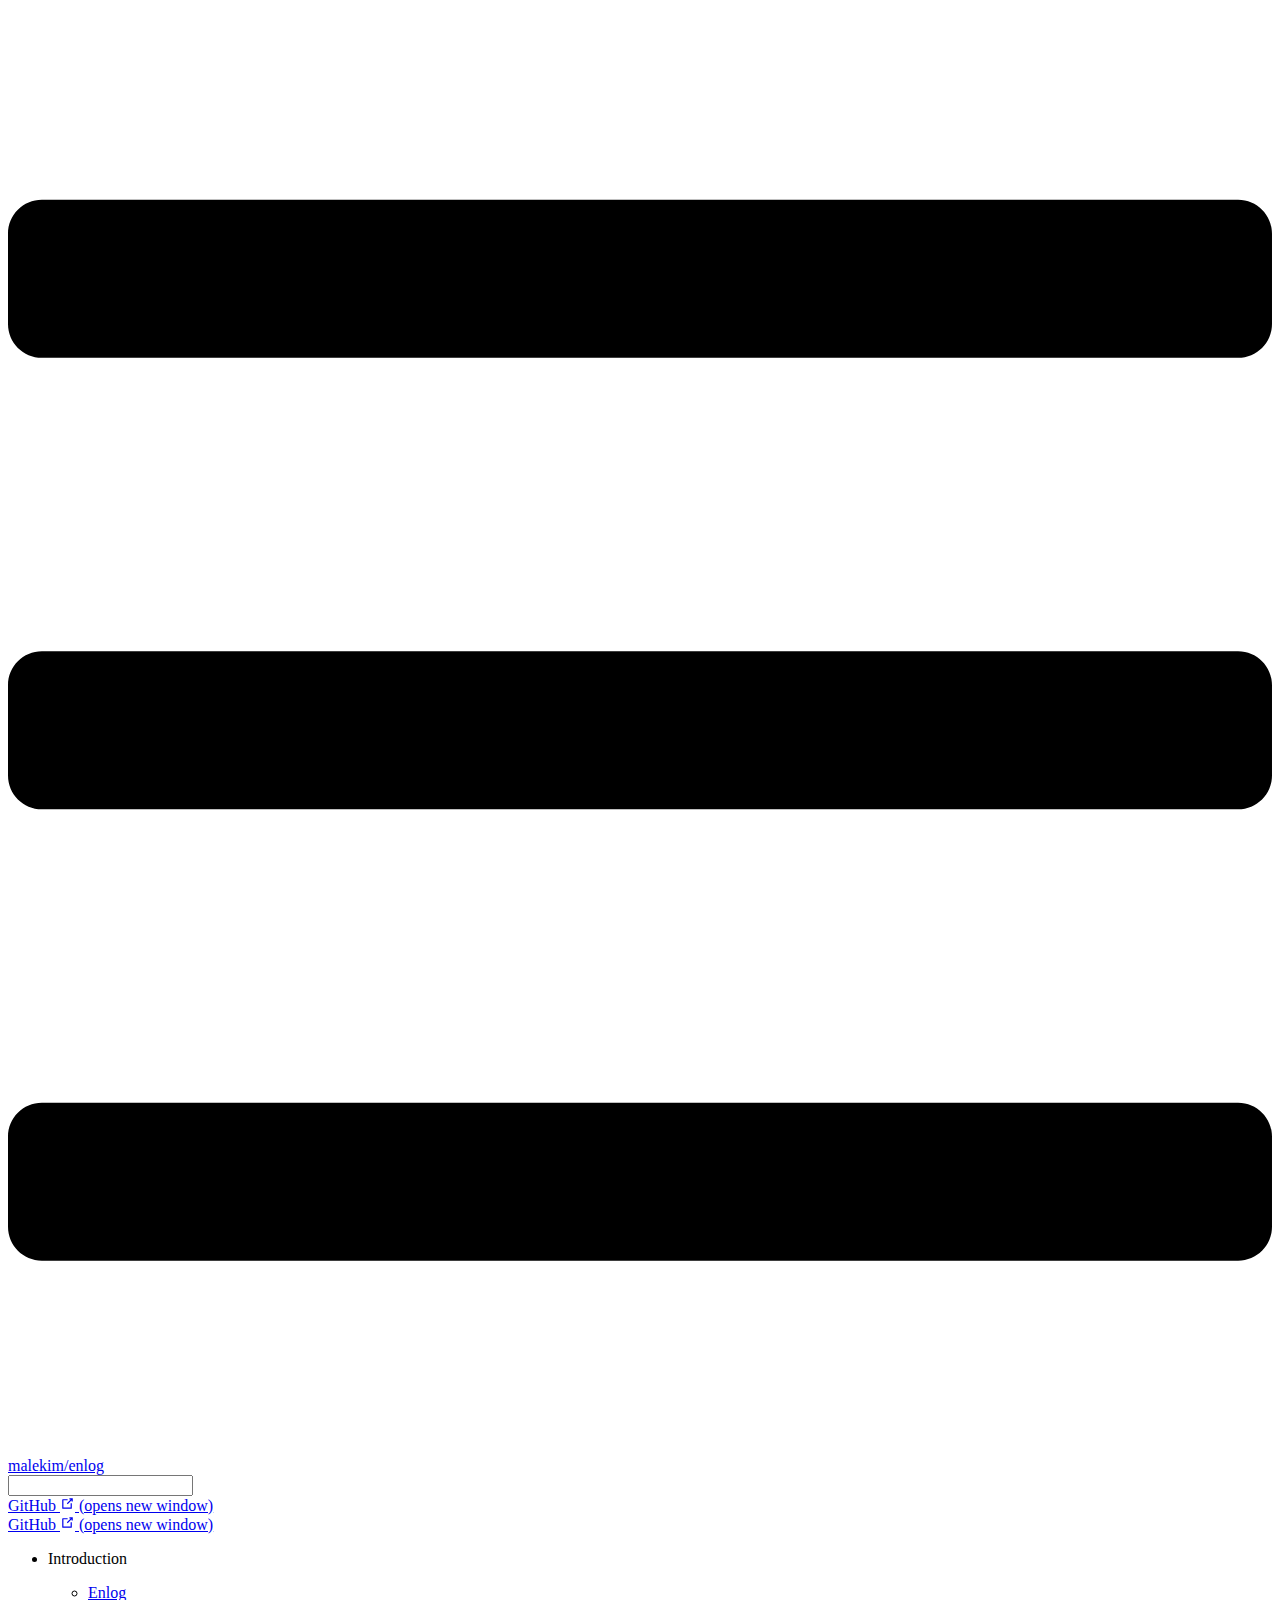
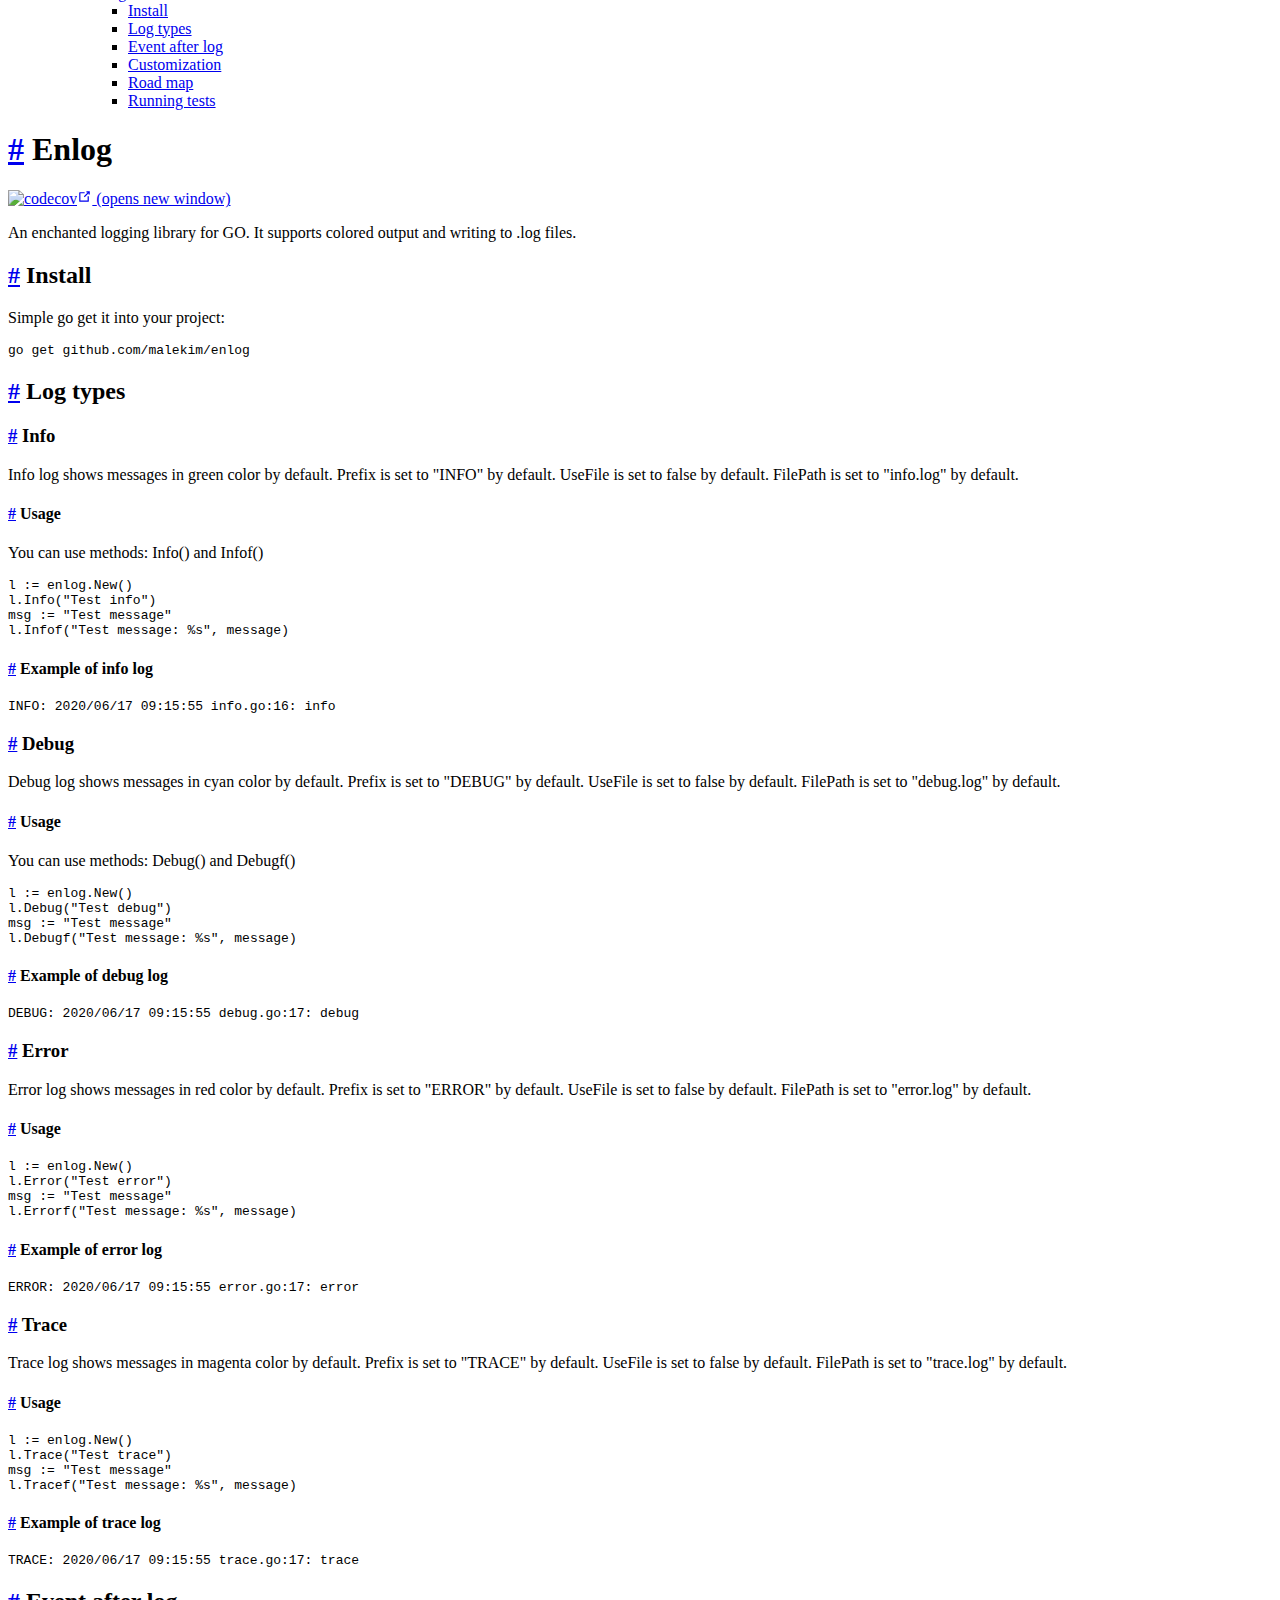
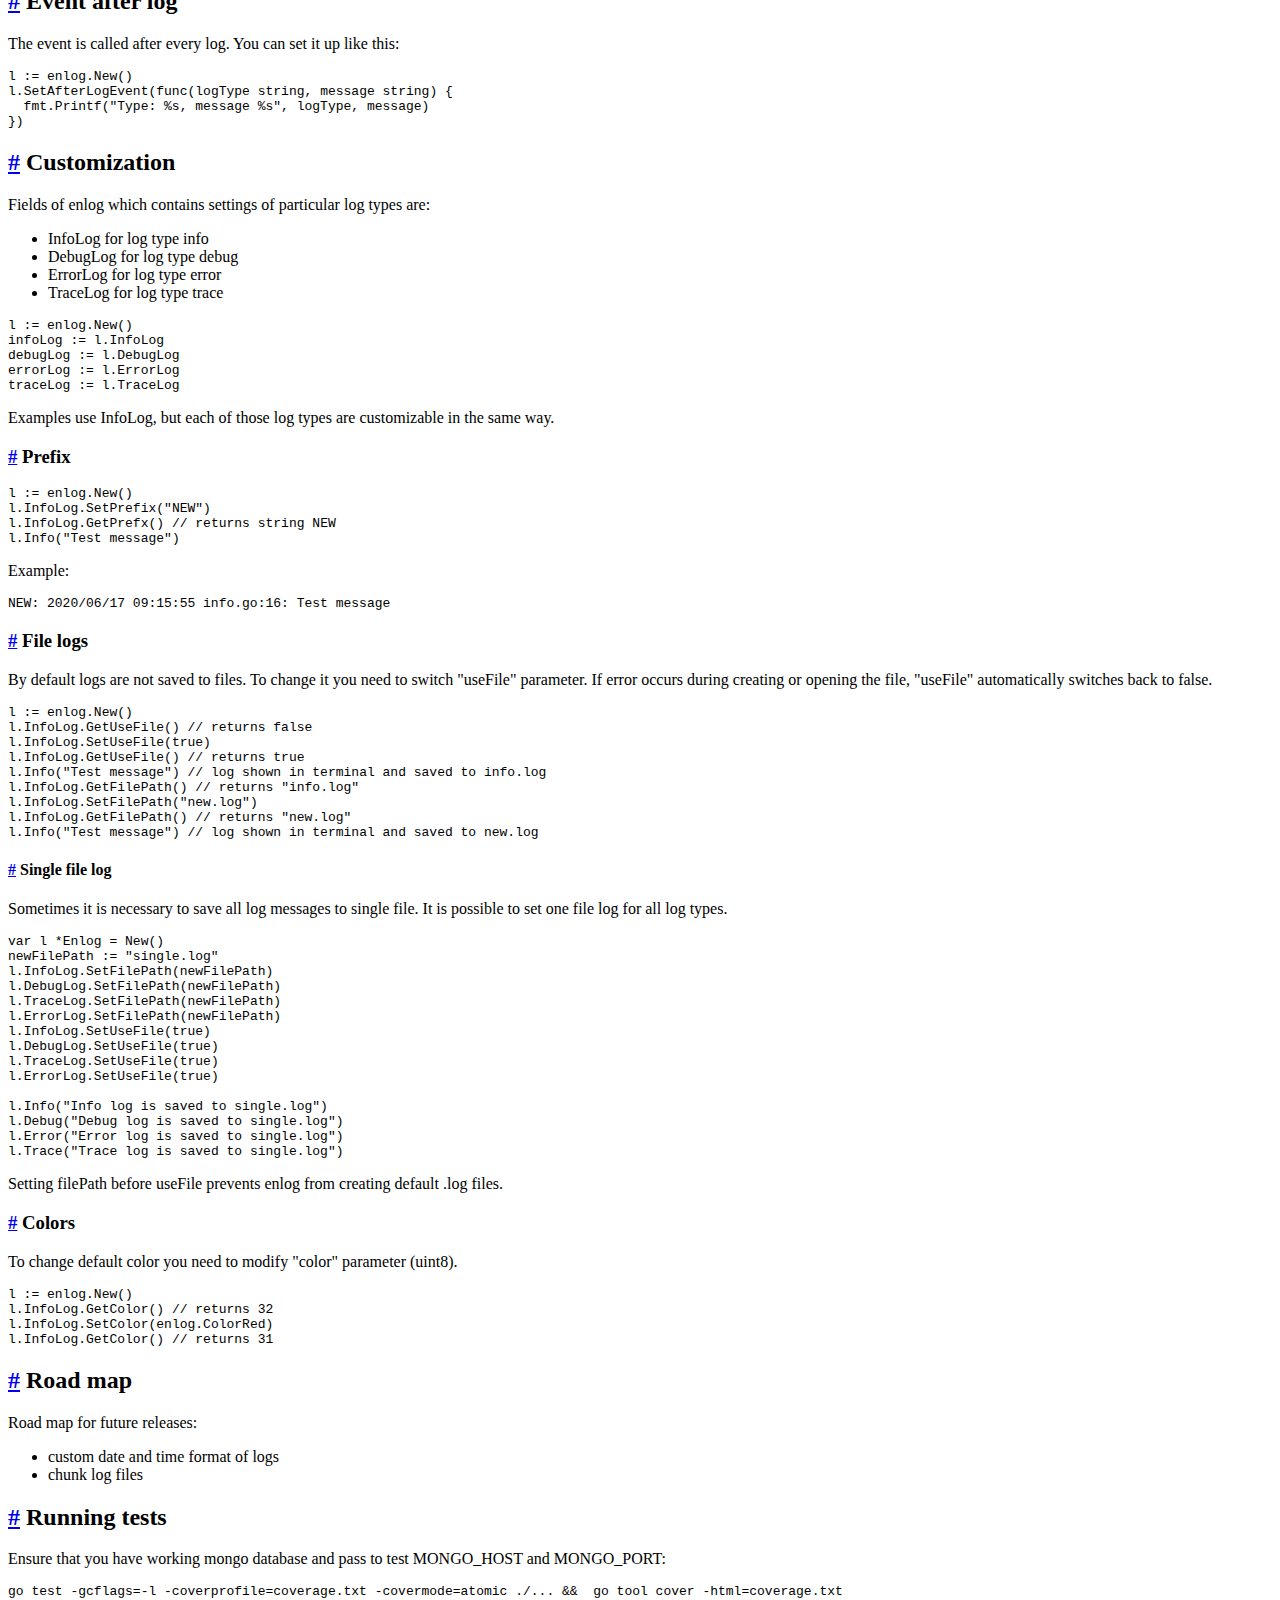
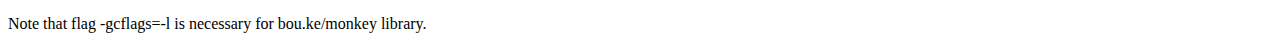
==== index.html @ 486f9d99 "deploy: 8c88e9ad9fadecf6c1f9eef48bc8d0f71ad5332e" ====
<!DOCTYPE html>
<html lang="en-US">
  <head>
    <meta charset="utf-8">
    <meta name="viewport" content="width=device-width,initial-scale=1">
    <title>Enlog | malekim/enlog</title>
    <meta name="generator" content="VuePress 1.8.2">
    
    <meta name="description" content="An enchanted logging library for GO. It supports colored output and writing to .log files.">
    
    <link rel="preload" href="/enlog/assets/css/0.styles.a85137ef.css" as="style"><link rel="preload" href="/enlog/assets/js/app.14357f81.js" as="script"><link rel="preload" href="/enlog/assets/js/2.e1b200a9.js" as="script"><link rel="preload" href="/enlog/assets/js/7.cc25ee66.js" as="script"><link rel="prefetch" href="/enlog/assets/js/3.6f04835d.js"><link rel="prefetch" href="/enlog/assets/js/4.e05c873c.js"><link rel="prefetch" href="/enlog/assets/js/5.f3e6ed41.js"><link rel="prefetch" href="/enlog/assets/js/6.498ab014.js">
    <link rel="stylesheet" href="/enlog/assets/css/0.styles.a85137ef.css">
  </head>
  <body>
    <div id="app" data-server-rendered="true"><div class="theme-container"><header class="navbar"><div class="sidebar-button"><svg xmlns="http://www.w3.org/2000/svg" aria-hidden="true" role="img" viewBox="0 0 448 512" class="icon"><path fill="currentColor" d="M436 124H12c-6.627 0-12-5.373-12-12V80c0-6.627 5.373-12 12-12h424c6.627 0 12 5.373 12 12v32c0 6.627-5.373 12-12 12zm0 160H12c-6.627 0-12-5.373-12-12v-32c0-6.627 5.373-12 12-12h424c6.627 0 12 5.373 12 12v32c0 6.627-5.373 12-12 12zm0 160H12c-6.627 0-12-5.373-12-12v-32c0-6.627 5.373-12 12-12h424c6.627 0 12 5.373 12 12v32c0 6.627-5.373 12-12 12z"></path></svg></div> <a href="/enlog/" aria-current="page" class="home-link router-link-exact-active router-link-active"><!----> <span class="site-name">malekim/enlog</span></a> <div class="links"><div class="search-box"><input aria-label="Search" autocomplete="off" spellcheck="false" value=""> <!----></div> <nav class="nav-links can-hide"> <a href="https://github.com/malekim/enlog" target="_blank" rel="noopener noreferrer" class="repo-link">
    GitHub
    <span><svg xmlns="http://www.w3.org/2000/svg" aria-hidden="true" focusable="false" x="0px" y="0px" viewBox="0 0 100 100" width="15" height="15" class="icon outbound"><path fill="currentColor" d="M18.8,85.1h56l0,0c2.2,0,4-1.8,4-4v-32h-8v28h-48v-48h28v-8h-32l0,0c-2.2,0-4,1.8-4,4v56C14.8,83.3,16.6,85.1,18.8,85.1z"></path> <polygon fill="currentColor" points="45.7,48.7 51.3,54.3 77.2,28.5 77.2,37.2 85.2,37.2 85.2,14.9 62.8,14.9 62.8,22.9 71.5,22.9"></polygon></svg> <span class="sr-only">(opens new window)</span></span></a></nav></div></header> <div class="sidebar-mask"></div> <aside class="sidebar"><nav class="nav-links"> <a href="https://github.com/malekim/enlog" target="_blank" rel="noopener noreferrer" class="repo-link">
    GitHub
    <span><svg xmlns="http://www.w3.org/2000/svg" aria-hidden="true" focusable="false" x="0px" y="0px" viewBox="0 0 100 100" width="15" height="15" class="icon outbound"><path fill="currentColor" d="M18.8,85.1h56l0,0c2.2,0,4-1.8,4-4v-32h-8v28h-48v-48h28v-8h-32l0,0c-2.2,0-4,1.8-4,4v56C14.8,83.3,16.6,85.1,18.8,85.1z"></path> <polygon fill="currentColor" points="45.7,48.7 51.3,54.3 77.2,28.5 77.2,37.2 85.2,37.2 85.2,14.9 62.8,14.9 62.8,22.9 71.5,22.9"></polygon></svg> <span class="sr-only">(opens new window)</span></span></a></nav>  <ul class="sidebar-links"><li><section class="sidebar-group depth-0"><p class="sidebar-heading open"><span>Introduction</span> <!----></p> <ul class="sidebar-links sidebar-group-items"><li><a href="/enlog/" aria-current="page" class="active sidebar-link">Enlog</a><ul class="sidebar-sub-headers"><li class="sidebar-sub-header"><a href="/enlog/#install" class="sidebar-link">Install</a></li><li class="sidebar-sub-header"><a href="/enlog/#log-types" class="sidebar-link">Log types</a></li><li class="sidebar-sub-header"><a href="/enlog/#event-after-log" class="sidebar-link">Event after log</a></li><li class="sidebar-sub-header"><a href="/enlog/#customization" class="sidebar-link">Customization</a></li><li class="sidebar-sub-header"><a href="/enlog/#road-map" class="sidebar-link">Road map</a></li><li class="sidebar-sub-header"><a href="/enlog/#running-tests" class="sidebar-link">Running tests</a></li></ul></li></ul></section></li></ul> </aside> <main class="page"> <div class="theme-default-content content__default"><h1 id="enlog"><a href="#enlog" class="header-anchor">#</a> Enlog</h1> <p><a href="https://codecov.io/gh/malekim/enlog" target="_blank" rel="noopener noreferrer"><img src="https://codecov.io/gh/malekim/enlog/branch/master/graph/badge.svg" alt="codecov"><span><svg xmlns="http://www.w3.org/2000/svg" aria-hidden="true" focusable="false" x="0px" y="0px" viewBox="0 0 100 100" width="15" height="15" class="icon outbound"><path fill="currentColor" d="M18.8,85.1h56l0,0c2.2,0,4-1.8,4-4v-32h-8v28h-48v-48h28v-8h-32l0,0c-2.2,0-4,1.8-4,4v56C14.8,83.3,16.6,85.1,18.8,85.1z"></path> <polygon fill="currentColor" points="45.7,48.7 51.3,54.3 77.2,28.5 77.2,37.2 85.2,37.2 85.2,14.9 62.8,14.9 62.8,22.9 71.5,22.9"></polygon></svg> <span class="sr-only">(opens new window)</span></span></a></p> <p>An enchanted logging library for GO. It supports colored output and writing to .log files.</p> <h2 id="install"><a href="#install" class="header-anchor">#</a> Install</h2> <p>Simple go get it into your project:</p> <div class="language-bash extra-class"><pre class="language-bash"><code>go get github.com/malekim/enlog
</code></pre></div><h2 id="log-types"><a href="#log-types" class="header-anchor">#</a> Log types</h2> <h3 id="info"><a href="#info" class="header-anchor">#</a> Info</h3> <p>Info log shows messages in green color by default.
Prefix is set to &quot;INFO&quot; by default.
UseFile is set to false by default.
FilePath is set to &quot;info.log&quot; by default.</p> <h4 id="usage"><a href="#usage" class="header-anchor">#</a> Usage</h4> <p>You can use methods: Info() and Infof()</p> <div class="language-go extra-class"><pre class="language-go"><code>l <span class="token operator">:=</span> enlog<span class="token punctuation">.</span><span class="token function">New</span><span class="token punctuation">(</span><span class="token punctuation">)</span>
l<span class="token punctuation">.</span><span class="token function">Info</span><span class="token punctuation">(</span><span class="token string">&quot;Test info&quot;</span><span class="token punctuation">)</span>
msg <span class="token operator">:=</span> <span class="token string">&quot;Test message&quot;</span>
l<span class="token punctuation">.</span><span class="token function">Infof</span><span class="token punctuation">(</span><span class="token string">&quot;Test message: %s&quot;</span><span class="token punctuation">,</span> message<span class="token punctuation">)</span>
</code></pre></div><h4 id="example-of-info-log"><a href="#example-of-info-log" class="header-anchor">#</a> Example of info log</h4> <div class="language-bash extra-class"><pre class="language-bash"><code>INFO: <span class="token number">2020</span>/06/17 09:15:55 info.go:16: info
</code></pre></div><h3 id="debug"><a href="#debug" class="header-anchor">#</a> Debug</h3> <p>Debug log shows messages in cyan color by default.
Prefix is set to &quot;DEBUG&quot; by default.
UseFile is set to false by default.
FilePath is set to &quot;debug.log&quot; by default.</p> <h4 id="usage-2"><a href="#usage-2" class="header-anchor">#</a> Usage</h4> <p>You can use methods: Debug() and Debugf()</p> <div class="language-go extra-class"><pre class="language-go"><code>l <span class="token operator">:=</span> enlog<span class="token punctuation">.</span><span class="token function">New</span><span class="token punctuation">(</span><span class="token punctuation">)</span>
l<span class="token punctuation">.</span><span class="token function">Debug</span><span class="token punctuation">(</span><span class="token string">&quot;Test debug&quot;</span><span class="token punctuation">)</span>
msg <span class="token operator">:=</span> <span class="token string">&quot;Test message&quot;</span>
l<span class="token punctuation">.</span><span class="token function">Debugf</span><span class="token punctuation">(</span><span class="token string">&quot;Test message: %s&quot;</span><span class="token punctuation">,</span> message<span class="token punctuation">)</span>
</code></pre></div><h4 id="example-of-debug-log"><a href="#example-of-debug-log" class="header-anchor">#</a> Example of debug log</h4> <div class="language-bash extra-class"><pre class="language-bash"><code>DEBUG: <span class="token number">2020</span>/06/17 09:15:55 debug.go:17: debug
</code></pre></div><h3 id="error"><a href="#error" class="header-anchor">#</a> Error</h3> <p>Error log shows messages in red color by default.
Prefix is set to &quot;ERROR&quot; by default.
UseFile is set to false by default.
FilePath is set to &quot;error.log&quot; by default.</p> <h4 id="usage-3"><a href="#usage-3" class="header-anchor">#</a> Usage</h4> <div class="language-go extra-class"><pre class="language-go"><code>l <span class="token operator">:=</span> enlog<span class="token punctuation">.</span><span class="token function">New</span><span class="token punctuation">(</span><span class="token punctuation">)</span>
l<span class="token punctuation">.</span><span class="token function">Error</span><span class="token punctuation">(</span><span class="token string">&quot;Test error&quot;</span><span class="token punctuation">)</span>
msg <span class="token operator">:=</span> <span class="token string">&quot;Test message&quot;</span>
l<span class="token punctuation">.</span><span class="token function">Errorf</span><span class="token punctuation">(</span><span class="token string">&quot;Test message: %s&quot;</span><span class="token punctuation">,</span> message<span class="token punctuation">)</span>
</code></pre></div><h4 id="example-of-error-log"><a href="#example-of-error-log" class="header-anchor">#</a> Example of error log</h4> <div class="language-bash extra-class"><pre class="language-bash"><code>ERROR: <span class="token number">2020</span>/06/17 09:15:55 error.go:17: error
</code></pre></div><h3 id="trace"><a href="#trace" class="header-anchor">#</a> Trace</h3> <p>Trace log shows messages in magenta color by default.
Prefix is set to &quot;TRACE&quot; by default.
UseFile is set to false by default.
FilePath is set to &quot;trace.log&quot; by default.</p> <h4 id="usage-4"><a href="#usage-4" class="header-anchor">#</a> Usage</h4> <div class="language-go extra-class"><pre class="language-go"><code>l <span class="token operator">:=</span> enlog<span class="token punctuation">.</span><span class="token function">New</span><span class="token punctuation">(</span><span class="token punctuation">)</span>
l<span class="token punctuation">.</span><span class="token function">Trace</span><span class="token punctuation">(</span><span class="token string">&quot;Test trace&quot;</span><span class="token punctuation">)</span>
msg <span class="token operator">:=</span> <span class="token string">&quot;Test message&quot;</span>
l<span class="token punctuation">.</span><span class="token function">Tracef</span><span class="token punctuation">(</span><span class="token string">&quot;Test message: %s&quot;</span><span class="token punctuation">,</span> message<span class="token punctuation">)</span>
</code></pre></div><h4 id="example-of-trace-log"><a href="#example-of-trace-log" class="header-anchor">#</a> Example of trace log</h4> <div class="language-bash extra-class"><pre class="language-bash"><code>TRACE: <span class="token number">2020</span>/06/17 09:15:55 trace.go:17: trace
</code></pre></div><h2 id="event-after-log"><a href="#event-after-log" class="header-anchor">#</a> Event after log</h2> <p>The event is called after every log. You can set it up like this:</p> <div class="language-go extra-class"><pre class="language-go"><code>l <span class="token operator">:=</span> enlog<span class="token punctuation">.</span><span class="token function">New</span><span class="token punctuation">(</span><span class="token punctuation">)</span>
l<span class="token punctuation">.</span><span class="token function">SetAfterLogEvent</span><span class="token punctuation">(</span><span class="token keyword">func</span><span class="token punctuation">(</span>logType <span class="token builtin">string</span><span class="token punctuation">,</span> message <span class="token builtin">string</span><span class="token punctuation">)</span> <span class="token punctuation">{</span>
  fmt<span class="token punctuation">.</span><span class="token function">Printf</span><span class="token punctuation">(</span><span class="token string">&quot;Type: %s, message %s&quot;</span><span class="token punctuation">,</span> logType<span class="token punctuation">,</span> message<span class="token punctuation">)</span>
<span class="token punctuation">}</span><span class="token punctuation">)</span>
</code></pre></div><h2 id="customization"><a href="#customization" class="header-anchor">#</a> Customization</h2> <p>Fields of enlog which contains settings of particular log types are:</p> <ul><li>InfoLog for log type info</li> <li>DebugLog for log type debug</li> <li>ErrorLog for log type error</li> <li>TraceLog for log type trace</li></ul> <div class="language-go extra-class"><pre class="language-go"><code>l <span class="token operator">:=</span> enlog<span class="token punctuation">.</span><span class="token function">New</span><span class="token punctuation">(</span><span class="token punctuation">)</span>
infoLog <span class="token operator">:=</span> l<span class="token punctuation">.</span>InfoLog
debugLog <span class="token operator">:=</span> l<span class="token punctuation">.</span>DebugLog
errorLog <span class="token operator">:=</span> l<span class="token punctuation">.</span>ErrorLog
traceLog <span class="token operator">:=</span> l<span class="token punctuation">.</span>TraceLog
</code></pre></div><p>Examples use InfoLog, but each of those log types are customizable in the same way.</p> <h3 id="prefix"><a href="#prefix" class="header-anchor">#</a> Prefix</h3> <div class="language-go extra-class"><pre class="language-go"><code>l <span class="token operator">:=</span> enlog<span class="token punctuation">.</span><span class="token function">New</span><span class="token punctuation">(</span><span class="token punctuation">)</span>
l<span class="token punctuation">.</span>InfoLog<span class="token punctuation">.</span><span class="token function">SetPrefix</span><span class="token punctuation">(</span><span class="token string">&quot;NEW&quot;</span><span class="token punctuation">)</span>
l<span class="token punctuation">.</span>InfoLog<span class="token punctuation">.</span><span class="token function">GetPrefx</span><span class="token punctuation">(</span><span class="token punctuation">)</span> <span class="token comment">// returns string NEW</span>
l<span class="token punctuation">.</span><span class="token function">Info</span><span class="token punctuation">(</span><span class="token string">&quot;Test message&quot;</span><span class="token punctuation">)</span>
</code></pre></div><p>Example:</p> <div class="language-bash extra-class"><pre class="language-bash"><code>NEW: <span class="token number">2020</span>/06/17 09:15:55 info.go:16: Test message
</code></pre></div><h3 id="file-logs"><a href="#file-logs" class="header-anchor">#</a> File logs</h3> <p>By default logs are not saved to files. To change it you need to switch &quot;useFile&quot; parameter.
If error occurs during creating or opening the file, &quot;useFile&quot; automatically switches back to false.</p> <div class="language-go extra-class"><pre class="language-go"><code>l <span class="token operator">:=</span> enlog<span class="token punctuation">.</span><span class="token function">New</span><span class="token punctuation">(</span><span class="token punctuation">)</span>
l<span class="token punctuation">.</span>InfoLog<span class="token punctuation">.</span><span class="token function">GetUseFile</span><span class="token punctuation">(</span><span class="token punctuation">)</span> <span class="token comment">// returns false</span>
l<span class="token punctuation">.</span>InfoLog<span class="token punctuation">.</span><span class="token function">SetUseFile</span><span class="token punctuation">(</span><span class="token boolean">true</span><span class="token punctuation">)</span>
l<span class="token punctuation">.</span>InfoLog<span class="token punctuation">.</span><span class="token function">GetUseFile</span><span class="token punctuation">(</span><span class="token punctuation">)</span> <span class="token comment">// returns true</span>
l<span class="token punctuation">.</span><span class="token function">Info</span><span class="token punctuation">(</span><span class="token string">&quot;Test message&quot;</span><span class="token punctuation">)</span> <span class="token comment">// log shown in terminal and saved to info.log</span>
l<span class="token punctuation">.</span>InfoLog<span class="token punctuation">.</span><span class="token function">GetFilePath</span><span class="token punctuation">(</span><span class="token punctuation">)</span> <span class="token comment">// returns &quot;info.log&quot;</span>
l<span class="token punctuation">.</span>InfoLog<span class="token punctuation">.</span><span class="token function">SetFilePath</span><span class="token punctuation">(</span><span class="token string">&quot;new.log&quot;</span><span class="token punctuation">)</span>
l<span class="token punctuation">.</span>InfoLog<span class="token punctuation">.</span><span class="token function">GetFilePath</span><span class="token punctuation">(</span><span class="token punctuation">)</span> <span class="token comment">// returns &quot;new.log&quot;</span>
l<span class="token punctuation">.</span><span class="token function">Info</span><span class="token punctuation">(</span><span class="token string">&quot;Test message&quot;</span><span class="token punctuation">)</span> <span class="token comment">// log shown in terminal and saved to new.log</span>
</code></pre></div><h4 id="single-file-log"><a href="#single-file-log" class="header-anchor">#</a> Single file log</h4> <p>Sometimes it is necessary to save all log messages to single file.
It is possible to set one file log for all log types.</p> <div class="language-go extra-class"><pre class="language-go"><code><span class="token keyword">var</span> l <span class="token operator">*</span>Enlog <span class="token operator">=</span> <span class="token function">New</span><span class="token punctuation">(</span><span class="token punctuation">)</span>
newFilePath <span class="token operator">:=</span> <span class="token string">&quot;single.log&quot;</span>
l<span class="token punctuation">.</span>InfoLog<span class="token punctuation">.</span><span class="token function">SetFilePath</span><span class="token punctuation">(</span>newFilePath<span class="token punctuation">)</span>
l<span class="token punctuation">.</span>DebugLog<span class="token punctuation">.</span><span class="token function">SetFilePath</span><span class="token punctuation">(</span>newFilePath<span class="token punctuation">)</span>
l<span class="token punctuation">.</span>TraceLog<span class="token punctuation">.</span><span class="token function">SetFilePath</span><span class="token punctuation">(</span>newFilePath<span class="token punctuation">)</span>
l<span class="token punctuation">.</span>ErrorLog<span class="token punctuation">.</span><span class="token function">SetFilePath</span><span class="token punctuation">(</span>newFilePath<span class="token punctuation">)</span>
l<span class="token punctuation">.</span>InfoLog<span class="token punctuation">.</span><span class="token function">SetUseFile</span><span class="token punctuation">(</span><span class="token boolean">true</span><span class="token punctuation">)</span>
l<span class="token punctuation">.</span>DebugLog<span class="token punctuation">.</span><span class="token function">SetUseFile</span><span class="token punctuation">(</span><span class="token boolean">true</span><span class="token punctuation">)</span>
l<span class="token punctuation">.</span>TraceLog<span class="token punctuation">.</span><span class="token function">SetUseFile</span><span class="token punctuation">(</span><span class="token boolean">true</span><span class="token punctuation">)</span>
l<span class="token punctuation">.</span>ErrorLog<span class="token punctuation">.</span><span class="token function">SetUseFile</span><span class="token punctuation">(</span><span class="token boolean">true</span><span class="token punctuation">)</span>

l<span class="token punctuation">.</span><span class="token function">Info</span><span class="token punctuation">(</span><span class="token string">&quot;Info log is saved to single.log&quot;</span><span class="token punctuation">)</span>
l<span class="token punctuation">.</span><span class="token function">Debug</span><span class="token punctuation">(</span><span class="token string">&quot;Debug log is saved to single.log&quot;</span><span class="token punctuation">)</span>
l<span class="token punctuation">.</span><span class="token function">Error</span><span class="token punctuation">(</span><span class="token string">&quot;Error log is saved to single.log&quot;</span><span class="token punctuation">)</span>
l<span class="token punctuation">.</span><span class="token function">Trace</span><span class="token punctuation">(</span><span class="token string">&quot;Trace log is saved to single.log&quot;</span><span class="token punctuation">)</span>
</code></pre></div><p>Setting filePath before useFile prevents enlog from creating default .log files.</p> <h3 id="colors"><a href="#colors" class="header-anchor">#</a> Colors</h3> <p>To change default color you need to modify &quot;color&quot; parameter (uint8).</p> <div class="language-go extra-class"><pre class="language-go"><code>l <span class="token operator">:=</span> enlog<span class="token punctuation">.</span><span class="token function">New</span><span class="token punctuation">(</span><span class="token punctuation">)</span>
l<span class="token punctuation">.</span>InfoLog<span class="token punctuation">.</span><span class="token function">GetColor</span><span class="token punctuation">(</span><span class="token punctuation">)</span> <span class="token comment">// returns 32</span>
l<span class="token punctuation">.</span>InfoLog<span class="token punctuation">.</span><span class="token function">SetColor</span><span class="token punctuation">(</span>enlog<span class="token punctuation">.</span>ColorRed<span class="token punctuation">)</span>
l<span class="token punctuation">.</span>InfoLog<span class="token punctuation">.</span><span class="token function">GetColor</span><span class="token punctuation">(</span><span class="token punctuation">)</span> <span class="token comment">// returns 31</span>
</code></pre></div><h2 id="road-map"><a href="#road-map" class="header-anchor">#</a> Road map</h2> <p>Road map for future releases:</p> <ul><li>custom date and time format of logs</li> <li>chunk log files</li></ul> <h2 id="running-tests"><a href="#running-tests" class="header-anchor">#</a> Running tests</h2> <p>Ensure that you have working mongo database and pass to test MONGO_HOST and MONGO_PORT:</p> <div class="language-bash extra-class"><pre class="language-bash"><code>go <span class="token builtin class-name">test</span> -gcflags<span class="token operator">=</span>-l -coverprofile<span class="token operator">=</span>coverage.txt -covermode<span class="token operator">=</span>atomic ./<span class="token punctuation">..</span>. <span class="token operator">&amp;&amp;</span>  go tool cover -html<span class="token operator">=</span>coverage.txt
</code></pre></div><p>Note that flag -gcflags=-l is necessary for bou.ke/monkey library.</p></div> <footer class="page-edit"><!----> <!----></footer> <!----> </main></div><div class="global-ui"></div></div>
    <script src="/enlog/assets/js/app.14357f81.js" defer></script><script src="/enlog/assets/js/2.e1b200a9.js" defer></script><script src="/enlog/assets/js/7.cc25ee66.js" defer></script>
  </body>
</html>
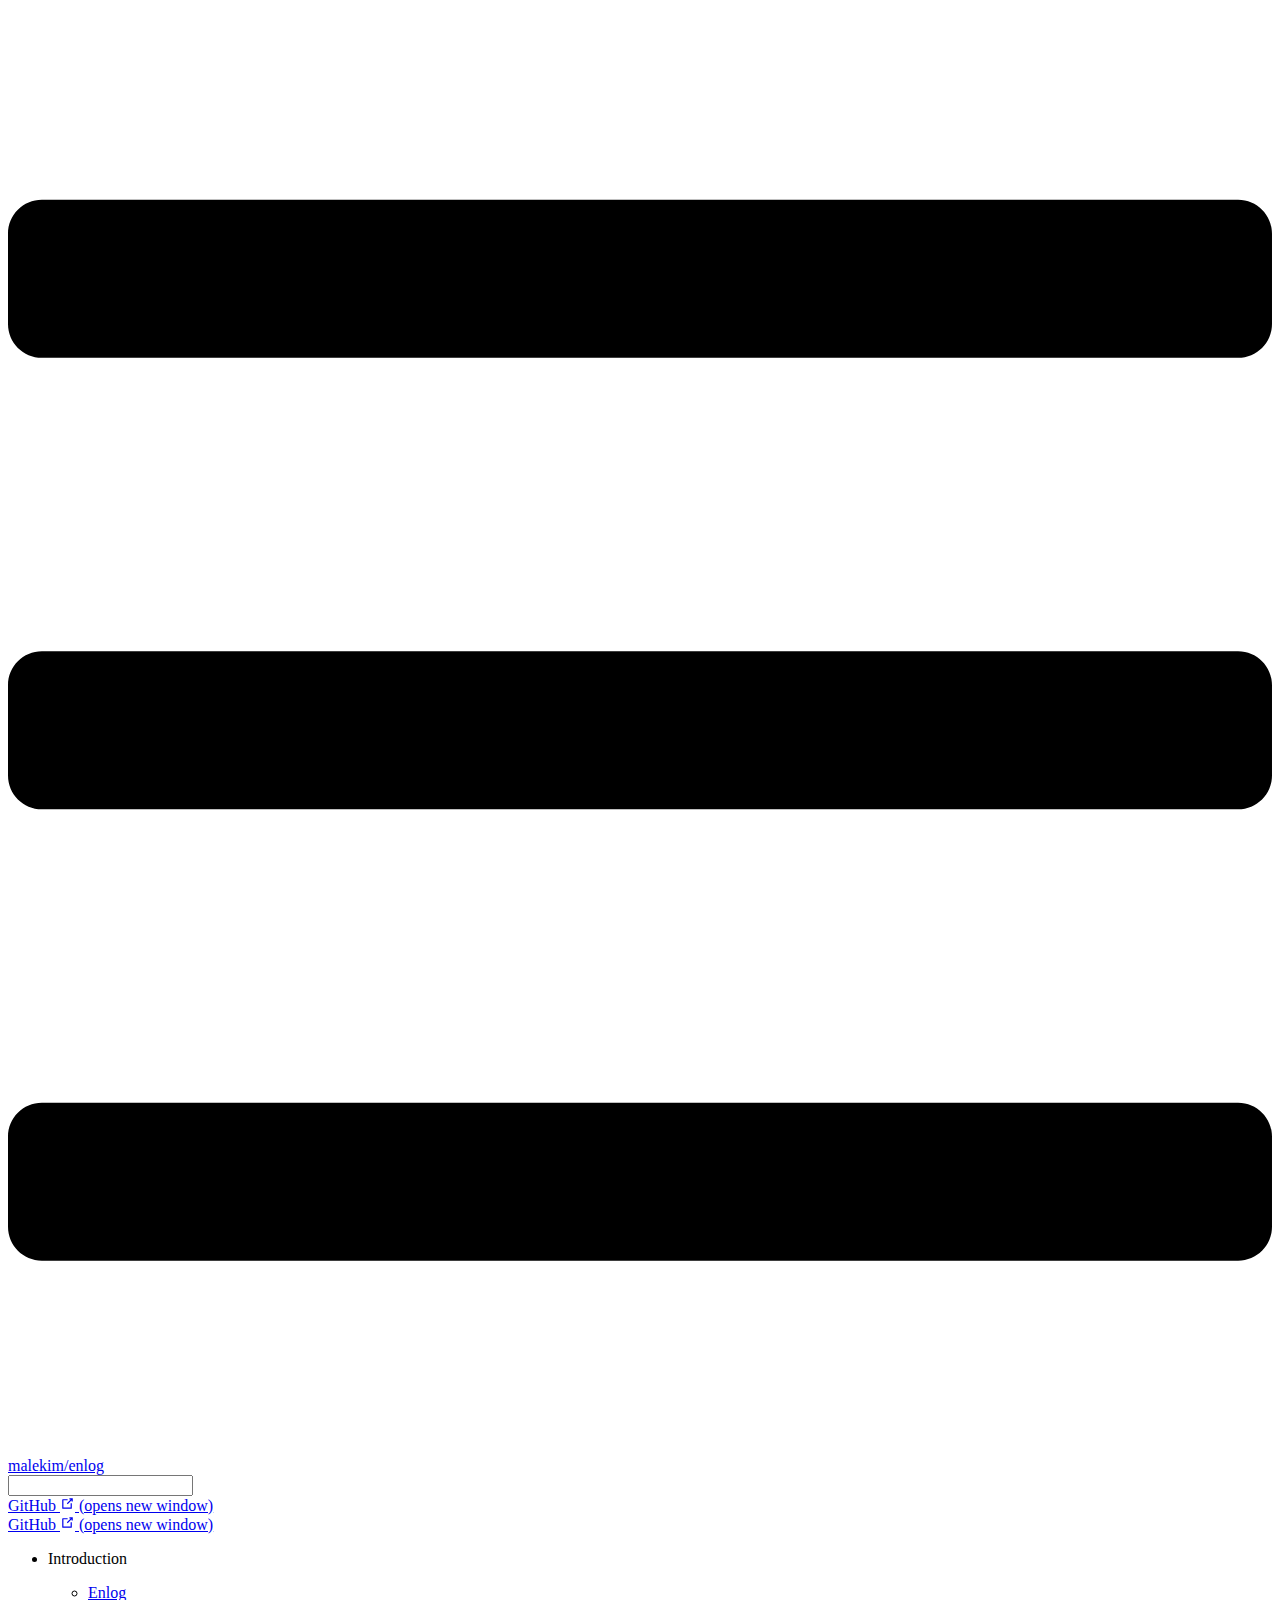
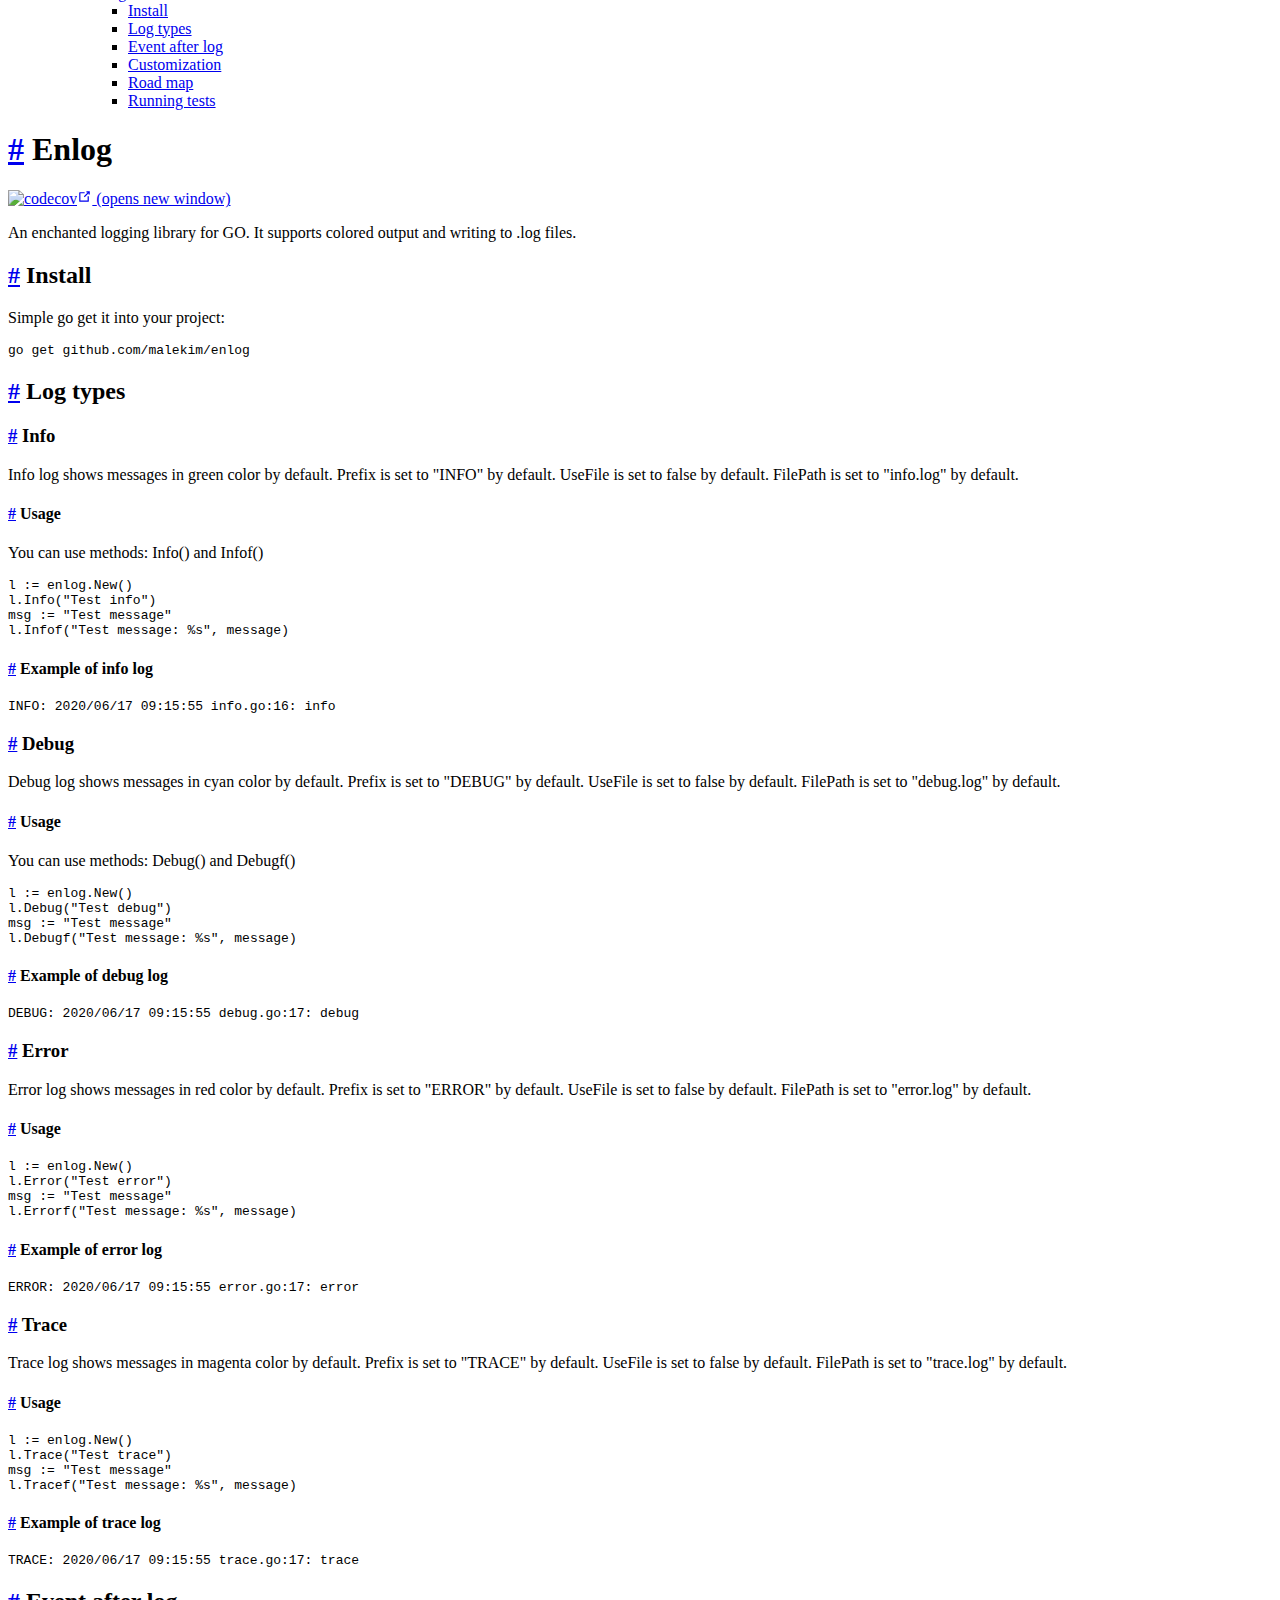
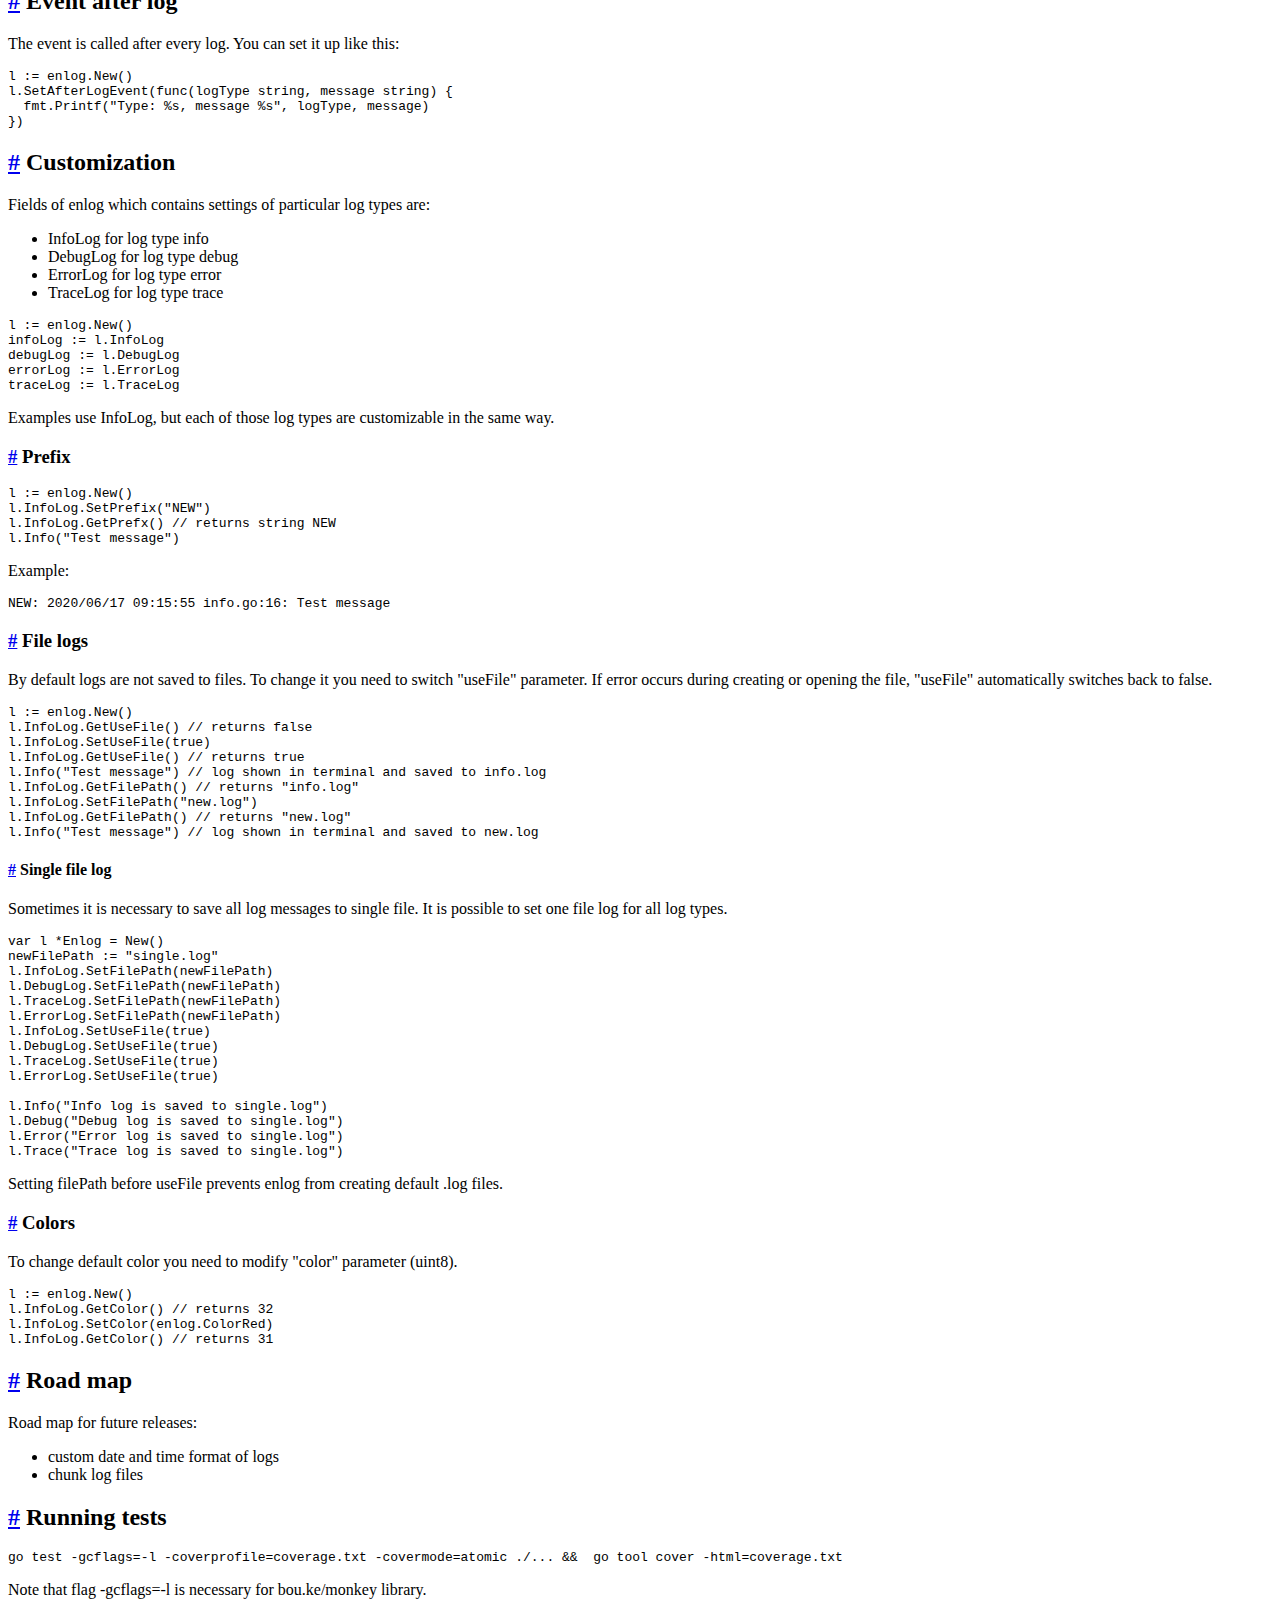
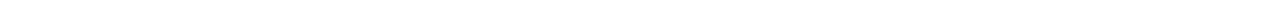
==== commit 71177b98: "deploy: e0e908a7da21dd39dd3c271575965c71343356a1" ====
--- a/index.html
+++ b/index.html
@@ -8,7 +8,7 @@
     
     <meta name="description" content="An enchanted logging library for GO. It supports colored output and writing to .log files.">
     
-    <link rel="preload" href="/enlog/assets/css/0.styles.a85137ef.css" as="style"><link rel="preload" href="/enlog/assets/js/app.14357f81.js" as="script"><link rel="preload" href="/enlog/assets/js/2.e1b200a9.js" as="script"><link rel="preload" href="/enlog/assets/js/7.cc25ee66.js" as="script"><link rel="prefetch" href="/enlog/assets/js/3.6f04835d.js"><link rel="prefetch" href="/enlog/assets/js/4.e05c873c.js"><link rel="prefetch" href="/enlog/assets/js/5.f3e6ed41.js"><link rel="prefetch" href="/enlog/assets/js/6.498ab014.js">
+    <link rel="preload" href="/enlog/assets/css/0.styles.a85137ef.css" as="style"><link rel="preload" href="/enlog/assets/js/app.4983f335.js" as="script"><link rel="preload" href="/enlog/assets/js/2.e1b200a9.js" as="script"><link rel="preload" href="/enlog/assets/js/7.497d3d99.js" as="script"><link rel="prefetch" href="/enlog/assets/js/3.6f04835d.js"><link rel="prefetch" href="/enlog/assets/js/4.e05c873c.js"><link rel="prefetch" href="/enlog/assets/js/5.f3e6ed41.js"><link rel="prefetch" href="/enlog/assets/js/6.498ab014.js">
     <link rel="stylesheet" href="/enlog/assets/css/0.styles.a85137ef.css">
   </head>
   <body>
@@ -93,8 +93,8 @@
 l<span class="token punctuation">.</span>InfoLog<span class="token punctuation">.</span><span class="token function">GetColor</span><span class="token punctuation">(</span><span class="token punctuation">)</span> <span class="token comment">// returns 32</span>
 l<span class="token punctuation">.</span>InfoLog<span class="token punctuation">.</span><span class="token function">SetColor</span><span class="token punctuation">(</span>enlog<span class="token punctuation">.</span>ColorRed<span class="token punctuation">)</span>
 l<span class="token punctuation">.</span>InfoLog<span class="token punctuation">.</span><span class="token function">GetColor</span><span class="token punctuation">(</span><span class="token punctuation">)</span> <span class="token comment">// returns 31</span>
-</code></pre></div><h2 id="road-map"><a href="#road-map" class="header-anchor">#</a> Road map</h2> <p>Road map for future releases:</p> <ul><li>custom date and time format of logs</li> <li>chunk log files</li></ul> <h2 id="running-tests"><a href="#running-tests" class="header-anchor">#</a> Running tests</h2> <p>Ensure that you have working mongo database and pass to test MONGO_HOST and MONGO_PORT:</p> <div class="language-bash extra-class"><pre class="language-bash"><code>go <span class="token builtin class-name">test</span> -gcflags<span class="token operator">=</span>-l -coverprofile<span class="token operator">=</span>coverage.txt -covermode<span class="token operator">=</span>atomic ./<span class="token punctuation">..</span>. <span class="token operator">&amp;&amp;</span>  go tool cover -html<span class="token operator">=</span>coverage.txt
+</code></pre></div><h2 id="road-map"><a href="#road-map" class="header-anchor">#</a> Road map</h2> <p>Road map for future releases:</p> <ul><li>custom date and time format of logs</li> <li>chunk log files</li></ul> <h2 id="running-tests"><a href="#running-tests" class="header-anchor">#</a> Running tests</h2> <div class="language-bash extra-class"><pre class="language-bash"><code>go <span class="token builtin class-name">test</span> -gcflags<span class="token operator">=</span>-l -coverprofile<span class="token operator">=</span>coverage.txt -covermode<span class="token operator">=</span>atomic ./<span class="token punctuation">..</span>. <span class="token operator">&amp;&amp;</span>  go tool cover -html<span class="token operator">=</span>coverage.txt
 </code></pre></div><p>Note that flag -gcflags=-l is necessary for bou.ke/monkey library.</p></div> <footer class="page-edit"><!----> <!----></footer> <!----> </main></div><div class="global-ui"></div></div>
-    <script src="/enlog/assets/js/app.14357f81.js" defer></script><script src="/enlog/assets/js/2.e1b200a9.js" defer></script><script src="/enlog/assets/js/7.cc25ee66.js" defer></script>
+    <script src="/enlog/assets/js/app.4983f335.js" defer></script><script src="/enlog/assets/js/2.e1b200a9.js" defer></script><script src="/enlog/assets/js/7.497d3d99.js" defer></script>
   </body>
 </html>
